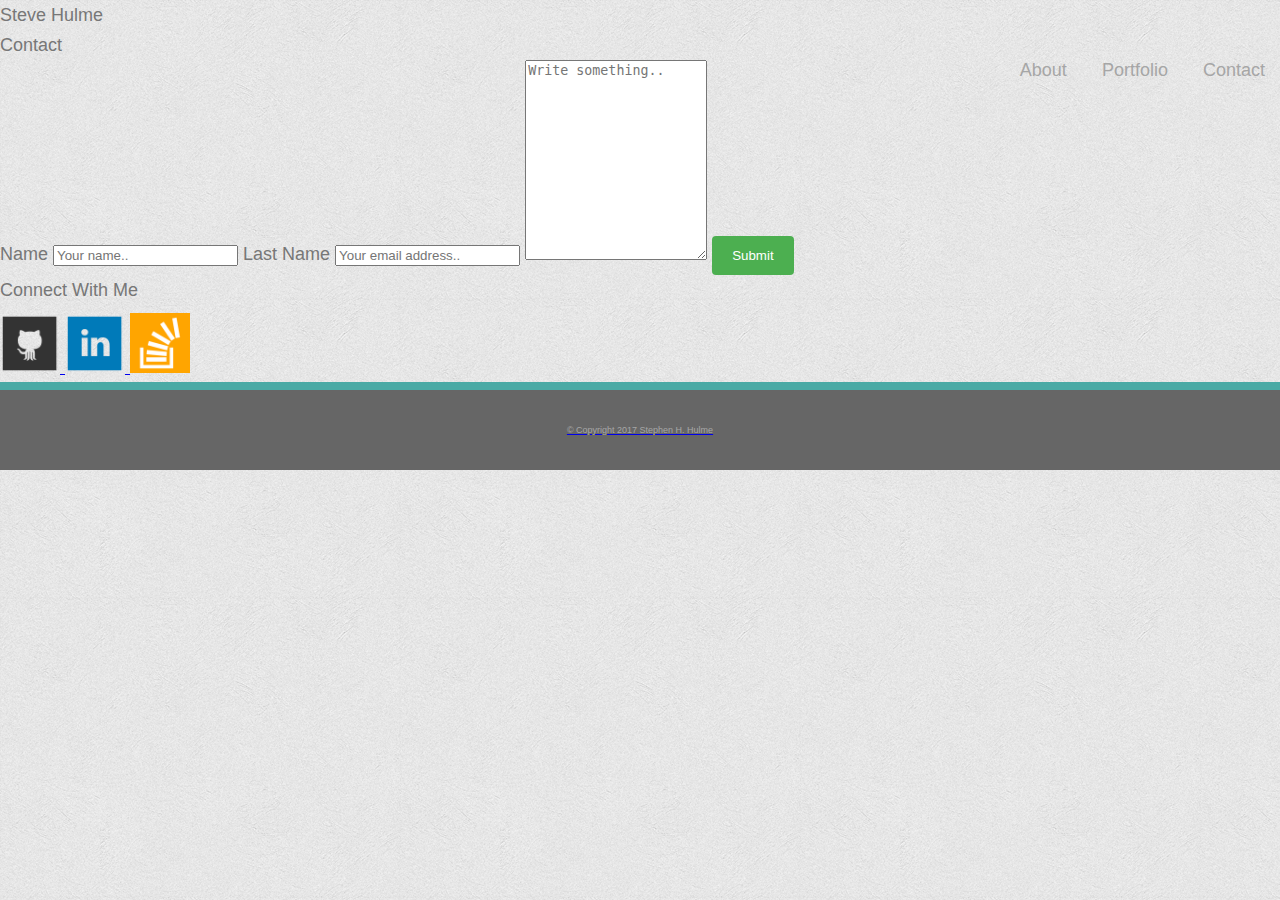
==== contact.html @ 40370154 "Initial Commit 28 Sept" ====
<!DOCTYPE html>
<html lang="en-us">

<head>
  <meta charset="UTF-8">
  <title>Steve Hulme's Portfolio</title>
  <link rel="stylesheet" href="./assets/css/reset.css">
  <link rel="stylesheet" href="./assets/css/style.css"> 
</head>
	

<body>
	<!-- The page header, which will include my name and the top of page navigation menu -->
	     <header class="header-section">
	     	<section class="name-tag">
	     		Steve Hulme
	     	</section>
	        <nav class="top-menu">
	          <span><a href="index.html">About</a></span>
	          <span><a href="#my-portfolio">Portfolio</a></span>
	          <span><a href="contact.html">Contact</a></span>
	        </nav>
	     </header>  

<!-- This is the entire content area -->
		<div id="page-content-container">
			<div class="main-container">
				<div class="main-content">
					<!-- here's the contact information container -->
					<aside id="my-contact"
					class="contact-container">
			     		<h2>Contact</h2>
			     		<form action="/action_page.php">

    					<label for="fname">Name</label>
    					<input type="text" id="fname" name="fullname" placeholder="Your name..">

    					<label for="email">Last Name</label>
    					<input type="text" id="email" name="email" placeholder="Your email address..">
    					<textarea id="message" name="message" placeholder="Write something.." style="height:200px"></textarea>

    					<input type="submit" value="Submit">

  						</form>
  						
					</aside>
					
					<!-- Here's the box with the social media links -->
					<div class="social-box">
						<h3> Connect With Me</h3>

						<a href="https://github.com/shulme801" target="_blank">
							<img src="./assets/images/github_square-128.png" alt="github_img" class="social-image">
						</a>

						<a href="https://www.linkedin.com/in/shulme801/" target="_blank">
							<img src="./assets/images/linkedin_square_color-128.png" alt="linkedin_img" class="social-image">
						</a>

						<a href="https://stackoverflow.com/users/7875249/stephen-hulme" target="_blank">
						<img src="./assets/images/if_stackoverflow_273179.png" alt="stack_overflow_image" class="social-image">
					</div> 

				</div> <! end of main-content -->
			</div> <! end of main-container -->
		</div> <! end of the page-content-container -->

		<!-- And now for the footer -->
		<footer>
			&copy; Copyright 2017 Stephen H. Hulme
		</footer>
</body>
</html>
---- assets/css/style.css ----
/* Formatting for Elements*/

* {
  box-sizing: border-box;
}

body {
  font-family: Arial, "Helvetica Neue", Helvetica, sans-serif;
  font-size: 18px;
  line-height: 30px;
  color: #777777;
  background-image: url('../images/concrete_wall_3.png');
}

h1 h2 h3 {
	font-family: 'Georgia', Times, Times New Roman, serif;
  color: #4aaaa5;
  font-weight: 700;

}

/* The styling for the top-of-page nav bar */

nav {
  float: right;
  margin-top: 25px;
}

nav a {
  padding-left: 15px;
  padding-right: 15px;
  font-size: 1em;
  color: #a6a6a6;
  text-decoration: none;
  border: none;


}

nav a:nth-child(2) {
    border-left: 1px solid #e6e6e6;
    border-right: 1px solid #e6e6e6;
}

footer {
  clear: both;
  background-color: #666666; /*Revelation 13:18*/
  padding: 25px;
  border-top: 8px solid #4aaaa5;
  color: #a6a6a6;
  text-align: center;
  font-size: 0.5em;
  font-family: Arial, "Helvetica Neue", Helvetica, sans-serif;
}

/*-----------------------------------------------------------------*/

/*-----------------------------------------------------------------*/
/* CONTAINERS used on all pages */
/* Your basic container, which we'll use over and over*/

.container {
	max-width: 960px; /*max width will be 960px; if viewport is <960px, the container will shrink */
	width: 100%;
	margin: 0 auto;   /*keep elements inside horizontally centered*/
	clear: both;
}


/* Main Content Containers and other styles */
.main-content-container {
  float: left;
  width: 100%;
  max-width: 650px;
  padding: 20px 30px 30px 30px;
  margin: 0 0 40px;
  background: #ffffff;
  border: 1px solid #dddddd;
}

.main-content-container p {
  margin-bottom: 20px;
}

.main-content-container h2 {
  font-family: Georgia, Times, "Times New Roman", serif;
  font-size: 1.5em;
  font-weight: bold;
  line-height: 90px;
  color: #4aaaa5;
  border-bottom: 3px solid #e6e6e6;
  margin-bottom: 20px;
  margin-top: 0;
}

/* Sidebar container and related styles*/

.sidebar {
  float: right;
  width: 100%;
  max-width: 270px;
  padding: 30px;
  margin-bottom: 20px;
  background: #ffffff;
  border: 1px solid #dddddd;
}


.sidebar h2 {
  padding-bottom: 20px;
  margin-bottom: 15px;
  border-bottom: 2px solid #eeeeee;
  font-weight: bold;
  font-family: Georgia, Times, "Times New Roman", serif;
  font-size: 1.25em;
  color: #4aaaa5;
}

.sidebar a{
  text-decoration: none;
}

.social-image {
  width: 60px;
  height: 60px;
  margin-top: 8px;
  margin-right: 0px;
  margin-bottom: 0px;
  border: 0 none;
}

/* Since the Stack Overflow image is a "tad" bigger than the other two social images, this class is used to adjust its display */
.social-image2 {
  width: 50px;
  height: 54px;
  margin-bottom: 3px;
  border: 0 none;
}

/*---------------------------------------------------------------------*/
/*-----------------------------------------------------------------*/
/* Formatting of IDs */

/* IDs for specific units of formatting */
#header-section {
  position: fixed;
  width: 100%;
  overflow: auto;
  color: #ffffff;
  background: #ffffff;
  border-bottom: 2px solid #cccccc;
}

#logo {
  float: left;
  width: 250px;
  height: 90px;
  
  border-right: none;   
  text-align: center;
  text-decoration: none;
  background: #4aaaa5;
  margin-left: 0px;
}

#logo h2 {
  font-family: Georgia, Times, "Times New Roman", serif;
  font-size: 1.5em;
  font-weight: 700;
  line-height: 90px;
  color: #ffffff;
}

#spacer-container {
  padding-top: 130px;
}

#hulme-picture {
  float: left;
  width: 200px;
  height: auto;
  margin-top: 10px;
  margin-right: 25px;
}


/*---------------------------------------------------------------------*/
/* From the w3schools website*/
/*Style the submit button with a specific background color etc */
input[type=submit] {
    background-color: #4CAF50;
    color: white;
    padding: 12px 20px;
    border: none;
    border-radius: 4px;
    cursor: pointer;
}

/* From the w3schools website*/
/* When moving the mouse over the submit button, add a darker green color */
input[type=submit]:hover {
    background-color: #45a049;
}
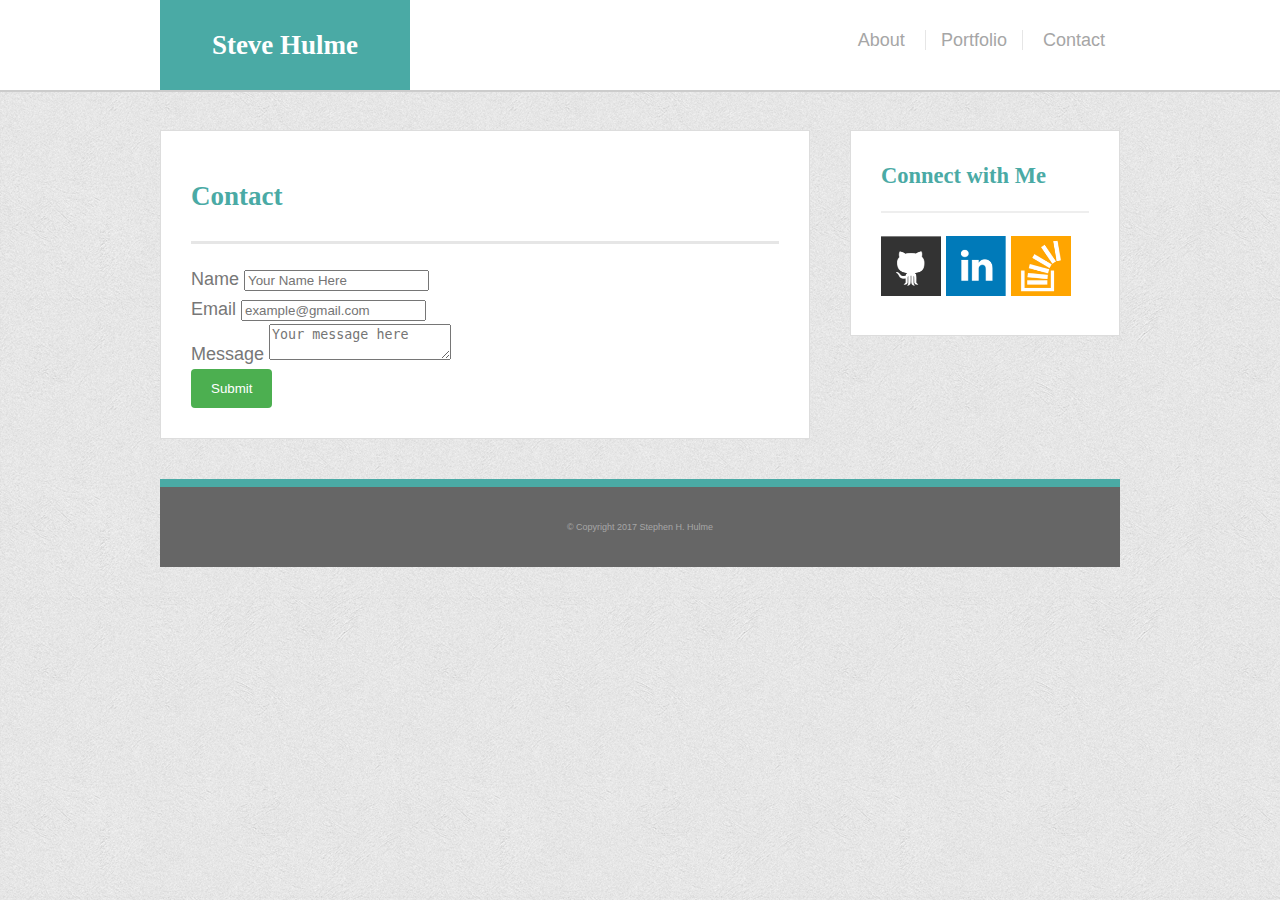
==== commit def98ed3: "Version ready to turn in" ====
--- a/contact.html
+++ b/contact.html
@@ -11,59 +11,59 @@
 
 <body>
 	<!-- The page header, which will include my name and the top of page navigation menu -->
-	     <header class="header-section">
-	     	<section class="name-tag">
-	     		Steve Hulme
-	     	</section>
+     <header id="header-section">
+     	<div class="container">
+	     	<a href="index.html" id="logo"><h2>Steve Hulme</h2></a>
 	        <nav class="top-menu">
-	          <span><a href="index.html">About</a></span>
-	          <span><a href="#my-portfolio">Portfolio</a></span>
-	          <span><a href="contact.html">Contact</a></span>
+	          <a href="index.html">About</a>
+	          <a href="portfolio.html">Portfolio</a>
+	          <a href="#contact-me">Contact</a>
 	        </nav>
-	     </header>  
+        </div>
+     </header>  
 
 <!-- This is the entire content area -->
-		<div id="page-content-container">
-			<div class="main-container">
-				<div class="main-content">
-					<!-- here's the contact information container -->
-					<aside id="my-contact"
-					class="contact-container">
-			     		<h2>Contact</h2>
-			     		<form action="/action_page.php">
+		
+		<div class="container" id="contact-me">
+			<div id="spacer-container">
+				<!-- Main Content -->
+				<div class="main-content-container">
+					<h2>Contact</h2>
+					<form id="my-contact-form">
+						<ul>
+						<li><label for="fullname">Name</label>
+  							<input type="text" id="fullname" name="fullname" placeholder="Your Name Here" required="required">
+  						</li>
+  						<li><label for="email-address">Email</label>
+  							<input type="email" id="email-address" name="email-address" placeholder="example@gmail.com" required="required">
+  						</li>
+  						<li><label for="your-text">Message</label>
+            				<textarea id="message" name="message" required="required" placeholder="Your message here"></textarea>
+          				</li>
+          				<input type="Submit" name="Submit" value="Submit">
+					</form>
 
-    					<label for="fname">Name</label>
-    					<input type="text" id="fname" name="fullname" placeholder="Your name..">
+					
 
-    					<label for="email">Last Name</label>
-    					<input type="text" id="email" name="email" placeholder="Your email address..">
-    					<textarea id="message" name="message" placeholder="Write something.." style="height:200px"></textarea>
 
-    					<input type="submit" value="Submit">
+				</div>
+				<section class="sidebar">
+		      		<div id="connect">
+		       			<h2>Connect with Me</h2>
+					    	    <a href="https://github.com/shulme801" target="_blank">
+									<img src="./assets/images/github_square-114px.png" alt="github_img" class="social-image">
+								</a>
 
-  						</form>
-  						
-					</aside>
-					
-					<!-- Here's the box with the social media links -->
-					<div class="social-box">
-						<h3> Connect With Me</h3>
+								<a href="http://linkedin.com/in/shulme801" target="_blank">
+									<img src="./assets/images/linkedin_square_color-114px.png" alt="linkedin_img" class="social-image">
+								</a>
 
-						<a href="https://github.com/shulme801" target="_blank">
-							<img src="./assets/images/github_square-128.png" alt="github_img" class="social-image">
-						</a>
-
-						<a href="https://www.linkedin.com/in/shulme801/" target="_blank">
-							<img src="./assets/images/linkedin_square_color-128.png" alt="linkedin_img" class="social-image">
-						</a>
-
-						<a href="https://stackoverflow.com/users/7875249/stephen-hulme" target="_blank">
-						<img src="./assets/images/if_stackoverflow_273179.png" alt="stack_overflow_image" class="social-image">
-					</div> 
-
-				</div> <! end of main-content -->
-			</div> <! end of main-container -->
-		</div> <! end of the page-content-container -->
+								<a href="https://stackoverflow.com/users/7875249/stephen-hulme" target="_blank">
+									<img src="./assets/images/stackoverflow-114px.png" alt="stack_overflow_image" class="social-image">
+								</a>
+		      		</div>
+	    		</section>
+		</div>
 
 		<!-- And now for the footer -->
 		<footer>
--- a/assets/css/style.css
+++ b/assets/css/style.css
@@ -128,17 +128,47 @@
   margin-bottom: 0px;
   border: 0 none;
 }
-
-/* Since the Stack Overflow image is a "tad" bigger than the other two social images, this class is used to adjust its display */
-.social-image2 {
-  width: 50px;
-  height: 54px;
-  margin-bottom: 3px;
+/*---------------------------------------------------------------------*/
+/*---------------------------------------------------------------------*/
+/* Portfolio Page Classes */
+.portfolio-item {
+  position: relative;
+  float: left;
+  width: 275px;
+  margin: 20px 0 25px;
+  overflow: auto;
+}
+
+.portfolio-item:nth-child(odd) {
+  /* "nth" child of the enclosing container. The Banner (e.g. "<h2>Portfolio</h2>") is child #1, so the first
+      .portfolio-item on the page is child #2. This nth-child(odd) will mean that the 2nd .portfolio-item (which is the
+      3rd child of the container) will get the left margin, and so on. */ 
+  margin-left: 35px;
+}
+
+.portfolio-item img {
+  width: 100%;
   border: 0 none;
-}
-
-/*---------------------------------------------------------------------*/
-/*-----------------------------------------------------------------*/
+  opacity: 0.8;
+}
+
+.portfolio-item h3 {
+  position: absolute;
+  bottom: 20px;
+  width: 100%;
+  padding: 15px;
+  margin-bottom: 0;
+  font-weight: 300;
+  line-height: 1.5em;
+  color: #ffffff;
+  text-align: center;
+  background: #4aaaa5;
+  border-bottom: 0;
+}
+
+
+/*---------------------------------------------------------------------*/
+/*---------------------------------------------------------------------*/
 /* Formatting of IDs */
 
 /* IDs for specific units of formatting */
